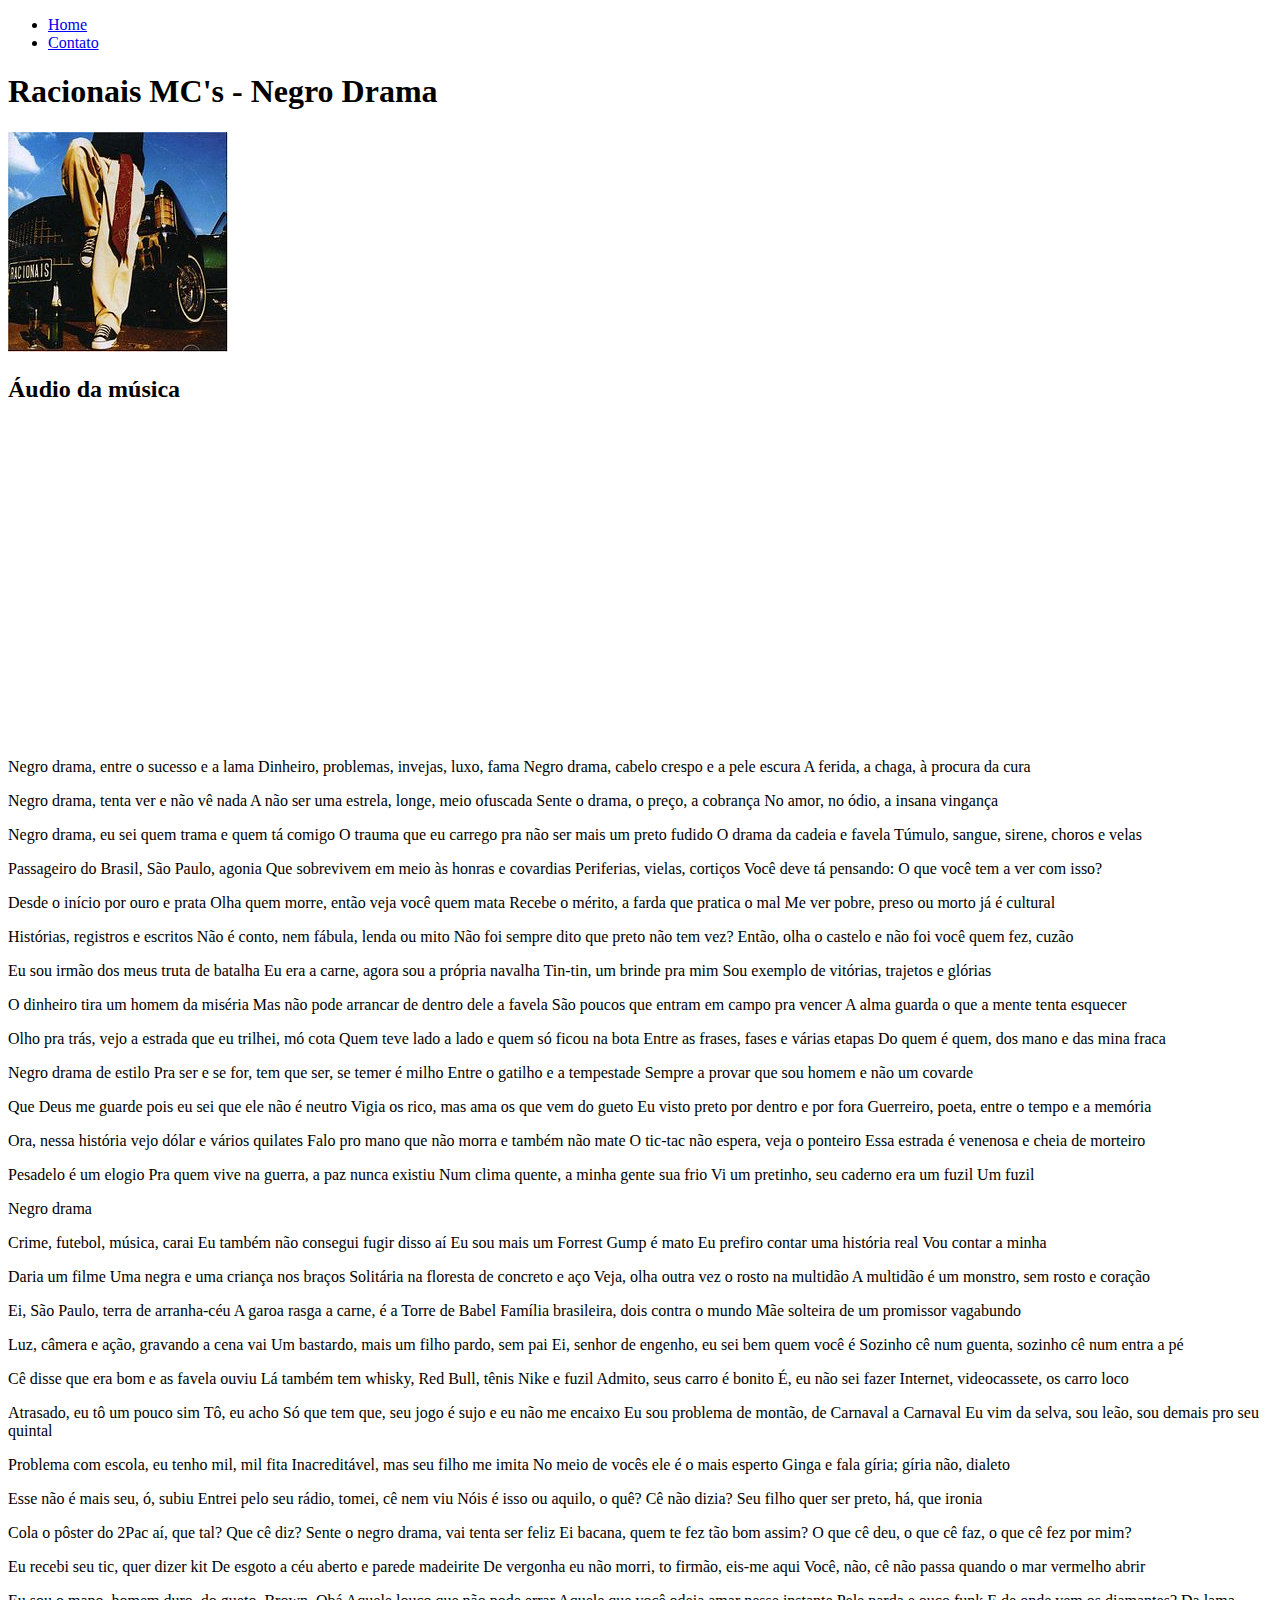
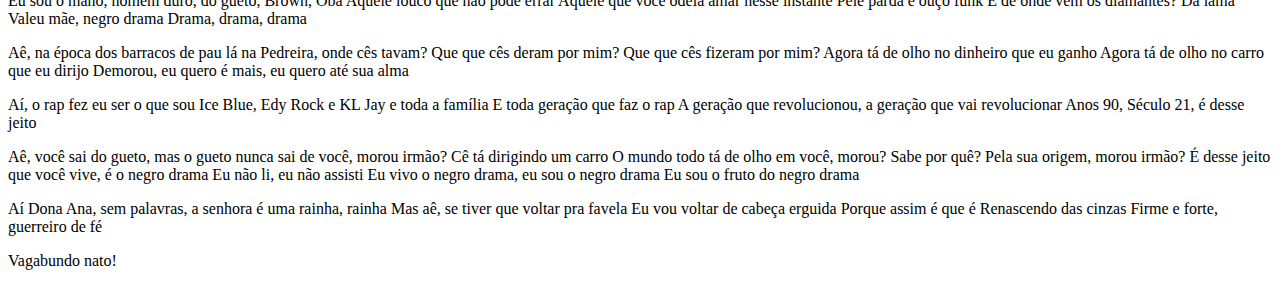
==== index.html @ 4be74e0b "add fundamentosweb html" ====
<!DOCTYPE html>
<html lang="ptBR">
<head>
    <meta charset="UTF-8">
    <meta http-equiv="X-UA-Compatible" content="IE=edge">
    <meta name="viewport" content="width=device-width, initial-scale=1.0">
    <title>Racionais MC's</title>
</head>
<body>
    <ul>
<li>
    <a href="index.html">Home</a>
</li>
<li>
    <a href="contato.html">Contato</a>
</li>
    </ul>
    <h1>Racionais MC's - Negro Drama</h1>
<img src="assets/img/Nada_como_um_dia_após_o_outro_dia.jpg" alt="Foto do Mano Brown, vocalista dos Racionais MC's">
<h2>Áudio da música</h2>
<iframe width="560" height="315" src="https://www.youtube.com/embed/tWSr-NDZI4s" title="YouTube video player" frameborder="0" allow="accelerometer; autoplay; clipboard-write; encrypted-media; gyroscope; picture-in-picture" allowfullscreen></iframe>
<p>Negro drama, entre o sucesso e a lama
    Dinheiro, problemas, invejas, luxo, fama
    Negro drama, cabelo crespo e a pele escura
    A ferida, a chaga, à procura da cura</p>
    <p>Negro drama, tenta ver e não vê nada
    A não ser uma estrela, longe, meio ofuscada
    Sente o drama, o preço, a cobrança
    No amor, no ódio, a insana vingança</p>
    <p>Negro drama, eu sei quem trama e quem tá comigo
    O trauma que eu carrego pra não ser mais um preto fudido
    O drama da cadeia e favela
    Túmulo, sangue, sirene, choros e velas</p>
    <p>Passageiro do Brasil, São Paulo, agonia
        Que sobrevivem em meio às honras e covardias
        Periferias, vielas, cortiços
        Você deve tá pensando: O que você tem a ver com isso?</p>
    <p>Desde o início por ouro e prata
        Olha quem morre, então veja você quem mata
        Recebe o mérito, a farda que pratica o mal
        Me ver pobre, preso ou morto já é cultural</p> 
        <p>Histórias, registros e escritos
            Não é conto, nem fábula, lenda ou mito
            Não foi sempre dito que preto não tem vez?
            Então, olha o castelo e não foi você quem fez, cuzão</p> 
            <p>Eu sou irmão dos meus truta de batalha
                Eu era a carne, agora sou a própria navalha
                Tin-tin, um brinde pra mim
                Sou exemplo de vitórias, trajetos e glórias</p>
                <p>O dinheiro tira um homem da miséria
                    Mas não pode arrancar de dentro dele a favela
                    São poucos que entram em campo pra vencer
                    A alma guarda o que a mente tenta esquecer</p>
                    <p>Olho pra trás, vejo a estrada que eu trilhei, mó cota
                        Quem teve lado a lado e quem só ficou na bota
                        Entre as frases, fases e várias etapas
                        Do quem é quem, dos mano e das mina fraca</p>
                        <p>Negro drama de estilo
                            Pra ser e se for, tem que ser, se temer é milho
                            Entre o gatilho e a tempestade
                            Sempre a provar que sou homem e não um covarde</p>
                            <p>Que Deus me guarde pois eu sei que ele não é neutro
                                Vigia os rico, mas ama os que vem do gueto
                                Eu visto preto por dentro e por fora
                                Guerreiro, poeta, entre o tempo e a memória</p>
                                <p>Ora, nessa história vejo dólar e vários quilates
                                    Falo pro mano que não morra e também não mate
                                    O tic-tac não espera, veja o ponteiro
                                    Essa estrada é venenosa e cheia de morteiro</p>
                                    <p>Pesadelo é um elogio
                                        Pra quem vive na guerra, a paz nunca existiu
                                        Num clima quente, a minha gente sua frio
                                        Vi um pretinho, seu caderno era um fuzil
                                        Um fuzil</p>
                                        <p>Negro drama</p>
                                        <p>Crime, futebol, música, carai
                                            Eu também não consegui fugir disso aí
                                            Eu sou mais um
                                            Forrest Gump é mato
                                            Eu prefiro contar uma história real
                                            Vou contar a minha</p>
                                            <p>Daria um filme
                                                Uma negra e uma criança nos braços
                                                Solitária na floresta de concreto e aço
                                                Veja, olha outra vez o rosto na multidão
                                                A multidão é um monstro, sem rosto e coração</p>
                                                <p>Ei, São Paulo, terra de arranha-céu
                                                    A garoa rasga a carne, é a Torre de Babel
                                                    Família brasileira, dois contra o mundo
                                                    Mãe solteira de um promissor vagabundo</p>
                                                    <p>Luz, câmera e ação, gravando a cena vai
                                                        Um bastardo, mais um filho pardo, sem pai
                                                        Ei, senhor de engenho, eu sei bem quem você é
                                                        Sozinho cê num guenta, sozinho cê num entra a pé</p>
                                                        <p>Cê disse que era bom e as favela ouviu
                                                            Lá também tem whisky, Red Bull, tênis Nike e fuzil
                                                            Admito, seus carro é bonito
                                                            É, eu não sei fazer
                                                            Internet, videocassete, os carro loco</p>
                                                            <p>Atrasado, eu tô um pouco sim
                                                                Tô, eu acho
                                                                Só que tem que, seu jogo é sujo e eu não me encaixo
                                                                Eu sou problema de montão, de Carnaval a Carnaval
                                                                Eu vim da selva, sou leão, sou demais pro seu quintal</p>
                                                                <p>Problema com escola, eu tenho mil, mil fita
                                                                    Inacreditável, mas seu filho me imita
                                                                    No meio de vocês ele é o mais esperto
                                                                    Ginga e fala gíria; gíria não, dialeto</p>
                                                                    <p>Esse não é mais seu, ó, subiu
                                                                        Entrei pelo seu rádio, tomei, cê nem viu
                                                                        Nóis é isso ou aquilo, o quê? Cê não dizia?
                                                                        Seu filho quer ser preto, há, que ironia</p>
                                                                        <p>Cola o pôster do 2Pac aí, que tal? Que cê diz?
                                                                            Sente o negro drama, vai tenta ser feliz
                                                                            Ei bacana, quem te fez tão bom assim?
                                                                            O que cê deu, o que cê faz, o que cê fez por mim?</p>
                                                                            <p>Eu recebi seu tic, quer dizer kit
                                                                                De esgoto a céu aberto e parede madeirite
                                                                                De vergonha eu não morri, to firmão, eis-me aqui
                                                                                Você, não, cê não passa quando o mar vermelho abrir</p>
                                                                                <p>Eu sou o mano, homem duro, do gueto, Brown, Obá
                                                                                    Aquele louco que não pode errar
                                                                                    Aquele que você odeia amar nesse instante
                                                                                    Pele parda e ouço funk
                                                                                    E de onde vem os diamantes? Da lama
                                                                                    Valeu mãe, negro drama
                                                                                    Drama, drama, drama</p>
                                                                                    <p>Aê, na época dos barracos de pau lá na Pedreira, onde cês tavam?
                                                                                        Que que cês deram por mim? Que que cês fizeram por mim?
                                                                                        Agora tá de olho no dinheiro que eu ganho
                                                                                        Agora tá de olho no carro que eu dirijo
                                                                                        Demorou, eu quero é mais, eu quero até sua alma</p>
                                                                                        <p>Aí, o rap fez eu ser o que sou
                                                                                            Ice Blue, Edy Rock e KL Jay e toda a família
                                                                                            E toda geração que faz o rap
                                                                                            A geração que revolucionou, a geração que vai revolucionar
                                                                                            Anos 90, Século 21, é desse jeito</p>
                                                                                            <p>Aê, você sai do gueto, mas o gueto nunca sai de você, morou irmão?
                                                                                                Cê tá dirigindo um carro
                                                                                                O mundo todo tá de olho em você, morou?
                                                                                                Sabe por quê? Pela sua origem, morou irmão?
                                                                                                É desse jeito que você vive, é o negro drama
                                                                                                Eu não li, eu não assisti
                                                                                                Eu vivo o negro drama, eu sou o negro drama
                                                                                                Eu sou o fruto do negro drama</p>
                                                                                                <p>Aí Dona Ana, sem palavras, a senhora é uma rainha, rainha
                                                                                                    Mas aê, se tiver que voltar pra favela
                                                                                                    Eu vou voltar de cabeça erguida
                                                                                                    Porque assim é que é
                                                                                                    Renascendo das cinzas
                                                                                                    Firme e forte, guerreiro de fé</p>
                                                                                                    <p>Vagabundo nato!</p>

















    

</body>
</html>
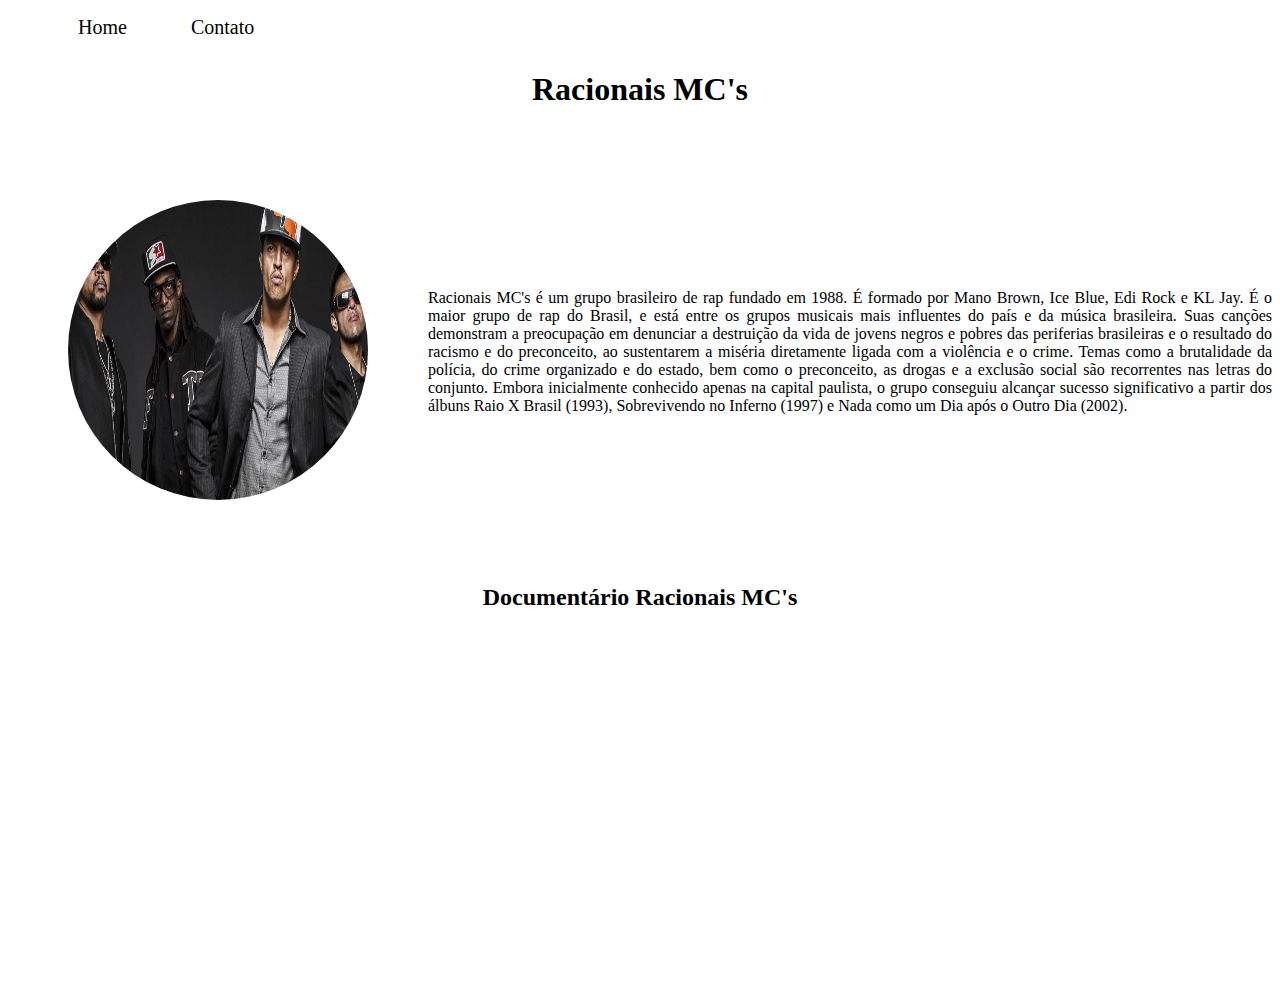
==== commit 4a98fe8f: "add css ao projeto" ====
--- a/index.html
+++ b/index.html
@@ -5,9 +5,10 @@
     <meta http-equiv="X-UA-Compatible" content="IE=edge">
     <meta name="viewport" content="width=device-width, initial-scale=1.0">
     <title>Racionais MC's</title>
+    <link rel="stylesheet" href="assets/css/style.css">
 </head>
 <body>
-    <ul>
+    <ul id="menu">
 <li>
     <a href="index.html">Home</a>
 </li>
@@ -15,159 +16,24 @@
     <a href="contato.html">Contato</a>
 </li>
     </ul>
-    <h1>Racionais MC's - Negro Drama</h1>
-<img src="assets/img/Nada_como_um_dia_após_o_outro_dia.jpg" alt="Foto do Mano Brown, vocalista dos Racionais MC's">
-<h2>Áudio da música</h2>
-<iframe width="560" height="315" src="https://www.youtube.com/embed/tWSr-NDZI4s" title="YouTube video player" frameborder="0" allow="accelerometer; autoplay; clipboard-write; encrypted-media; gyroscope; picture-in-picture" allowfullscreen></iframe>
-<p>Negro drama, entre o sucesso e a lama
-    Dinheiro, problemas, invejas, luxo, fama
-    Negro drama, cabelo crespo e a pele escura
-    A ferida, a chaga, à procura da cura</p>
-    <p>Negro drama, tenta ver e não vê nada
-    A não ser uma estrela, longe, meio ofuscada
-    Sente o drama, o preço, a cobrança
-    No amor, no ódio, a insana vingança</p>
-    <p>Negro drama, eu sei quem trama e quem tá comigo
-    O trauma que eu carrego pra não ser mais um preto fudido
-    O drama da cadeia e favela
-    Túmulo, sangue, sirene, choros e velas</p>
-    <p>Passageiro do Brasil, São Paulo, agonia
-        Que sobrevivem em meio às honras e covardias
-        Periferias, vielas, cortiços
-        Você deve tá pensando: O que você tem a ver com isso?</p>
-    <p>Desde o início por ouro e prata
-        Olha quem morre, então veja você quem mata
-        Recebe o mérito, a farda que pratica o mal
-        Me ver pobre, preso ou morto já é cultural</p> 
-        <p>Histórias, registros e escritos
-            Não é conto, nem fábula, lenda ou mito
-            Não foi sempre dito que preto não tem vez?
-            Então, olha o castelo e não foi você quem fez, cuzão</p> 
-            <p>Eu sou irmão dos meus truta de batalha
-                Eu era a carne, agora sou a própria navalha
-                Tin-tin, um brinde pra mim
-                Sou exemplo de vitórias, trajetos e glórias</p>
-                <p>O dinheiro tira um homem da miséria
-                    Mas não pode arrancar de dentro dele a favela
-                    São poucos que entram em campo pra vencer
-                    A alma guarda o que a mente tenta esquecer</p>
-                    <p>Olho pra trás, vejo a estrada que eu trilhei, mó cota
-                        Quem teve lado a lado e quem só ficou na bota
-                        Entre as frases, fases e várias etapas
-                        Do quem é quem, dos mano e das mina fraca</p>
-                        <p>Negro drama de estilo
-                            Pra ser e se for, tem que ser, se temer é milho
-                            Entre o gatilho e a tempestade
-                            Sempre a provar que sou homem e não um covarde</p>
-                            <p>Que Deus me guarde pois eu sei que ele não é neutro
-                                Vigia os rico, mas ama os que vem do gueto
-                                Eu visto preto por dentro e por fora
-                                Guerreiro, poeta, entre o tempo e a memória</p>
-                                <p>Ora, nessa história vejo dólar e vários quilates
-                                    Falo pro mano que não morra e também não mate
-                                    O tic-tac não espera, veja o ponteiro
-                                    Essa estrada é venenosa e cheia de morteiro</p>
-                                    <p>Pesadelo é um elogio
-                                        Pra quem vive na guerra, a paz nunca existiu
-                                        Num clima quente, a minha gente sua frio
-                                        Vi um pretinho, seu caderno era um fuzil
-                                        Um fuzil</p>
-                                        <p>Negro drama</p>
-                                        <p>Crime, futebol, música, carai
-                                            Eu também não consegui fugir disso aí
-                                            Eu sou mais um
-                                            Forrest Gump é mato
-                                            Eu prefiro contar uma história real
-                                            Vou contar a minha</p>
-                                            <p>Daria um filme
-                                                Uma negra e uma criança nos braços
-                                                Solitária na floresta de concreto e aço
-                                                Veja, olha outra vez o rosto na multidão
-                                                A multidão é um monstro, sem rosto e coração</p>
-                                                <p>Ei, São Paulo, terra de arranha-céu
-                                                    A garoa rasga a carne, é a Torre de Babel
-                                                    Família brasileira, dois contra o mundo
-                                                    Mãe solteira de um promissor vagabundo</p>
-                                                    <p>Luz, câmera e ação, gravando a cena vai
-                                                        Um bastardo, mais um filho pardo, sem pai
-                                                        Ei, senhor de engenho, eu sei bem quem você é
-                                                        Sozinho cê num guenta, sozinho cê num entra a pé</p>
-                                                        <p>Cê disse que era bom e as favela ouviu
-                                                            Lá também tem whisky, Red Bull, tênis Nike e fuzil
-                                                            Admito, seus carro é bonito
-                                                            É, eu não sei fazer
-                                                            Internet, videocassete, os carro loco</p>
-                                                            <p>Atrasado, eu tô um pouco sim
-                                                                Tô, eu acho
-                                                                Só que tem que, seu jogo é sujo e eu não me encaixo
-                                                                Eu sou problema de montão, de Carnaval a Carnaval
-                                                                Eu vim da selva, sou leão, sou demais pro seu quintal</p>
-                                                                <p>Problema com escola, eu tenho mil, mil fita
-                                                                    Inacreditável, mas seu filho me imita
-                                                                    No meio de vocês ele é o mais esperto
-                                                                    Ginga e fala gíria; gíria não, dialeto</p>
-                                                                    <p>Esse não é mais seu, ó, subiu
-                                                                        Entrei pelo seu rádio, tomei, cê nem viu
-                                                                        Nóis é isso ou aquilo, o quê? Cê não dizia?
-                                                                        Seu filho quer ser preto, há, que ironia</p>
-                                                                        <p>Cola o pôster do 2Pac aí, que tal? Que cê diz?
-                                                                            Sente o negro drama, vai tenta ser feliz
-                                                                            Ei bacana, quem te fez tão bom assim?
-                                                                            O que cê deu, o que cê faz, o que cê fez por mim?</p>
-                                                                            <p>Eu recebi seu tic, quer dizer kit
-                                                                                De esgoto a céu aberto e parede madeirite
-                                                                                De vergonha eu não morri, to firmão, eis-me aqui
-                                                                                Você, não, cê não passa quando o mar vermelho abrir</p>
-                                                                                <p>Eu sou o mano, homem duro, do gueto, Brown, Obá
-                                                                                    Aquele louco que não pode errar
-                                                                                    Aquele que você odeia amar nesse instante
-                                                                                    Pele parda e ouço funk
-                                                                                    E de onde vem os diamantes? Da lama
-                                                                                    Valeu mãe, negro drama
-                                                                                    Drama, drama, drama</p>
-                                                                                    <p>Aê, na época dos barracos de pau lá na Pedreira, onde cês tavam?
-                                                                                        Que que cês deram por mim? Que que cês fizeram por mim?
-                                                                                        Agora tá de olho no dinheiro que eu ganho
-                                                                                        Agora tá de olho no carro que eu dirijo
-                                                                                        Demorou, eu quero é mais, eu quero até sua alma</p>
-                                                                                        <p>Aí, o rap fez eu ser o que sou
-                                                                                            Ice Blue, Edy Rock e KL Jay e toda a família
-                                                                                            E toda geração que faz o rap
-                                                                                            A geração que revolucionou, a geração que vai revolucionar
-                                                                                            Anos 90, Século 21, é desse jeito</p>
-                                                                                            <p>Aê, você sai do gueto, mas o gueto nunca sai de você, morou irmão?
-                                                                                                Cê tá dirigindo um carro
-                                                                                                O mundo todo tá de olho em você, morou?
-                                                                                                Sabe por quê? Pela sua origem, morou irmão?
-                                                                                                É desse jeito que você vive, é o negro drama
-                                                                                                Eu não li, eu não assisti
-                                                                                                Eu vivo o negro drama, eu sou o negro drama
-                                                                                                Eu sou o fruto do negro drama</p>
-                                                                                                <p>Aí Dona Ana, sem palavras, a senhora é uma rainha, rainha
-                                                                                                    Mas aê, se tiver que voltar pra favela
-                                                                                                    Eu vou voltar de cabeça erguida
-                                                                                                    Porque assim é que é
-                                                                                                    Renascendo das cinzas
-                                                                                                    Firme e forte, guerreiro de fé</p>
-                                                                                                    <p>Vagabundo nato!</p>
+    <h1><p class="center">Racionais MC's</p></h1>
+<div class="container">
+<div class="p-30">
+    <div>
+        <img class="br-50 wh-300 p-30"src="assets/img/image.jpg" alt="Foto do grupo Racionais MC's"></div> 
+    </div>
+    <p class="justify">Racionais MC's é um grupo brasileiro de rap fundado em 1988. É formado por Mano Brown, Ice Blue, Edi Rock e KL Jay. É o maior grupo de rap do Brasil, 
+e está entre os grupos musicais mais influentes do país e da música brasileira. Suas canções demonstram a preocupação em denunciar a destruição da vida de jovens negros e pobres das periferias brasileiras e o resultado do racismo e do preconceito,
+ao sustentarem a miséria diretamente ligada com a violência e o crime. Temas como a brutalidade da polícia, do crime organizado e do estado, bem como o preconceito, as drogas e a exclusão social são recorrentes nas letras do conjunto. 
+Embora inicialmente conhecido apenas na capital paulista, o grupo conseguiu alcançar sucesso significativo a partir dos álbuns Raio X Brasil (1993), 
+Sobrevivendo no Inferno (1997) e Nada como um Dia após o Outro Dia (2002). </p>
+</div>
 
 
 
+<h2 class="center">Documentário Racionais MC's</h2>
+<div class="container mb-50"><iframe width="560" height="315" src="https://www.youtube.com/embed/jLZKuDg8b-s" title="YouTube video player" frameborder="0" allow="accelerometer; autoplay; clipboard-write; encrypted-media; gyroscope; picture-in-picture" allowfullscreen></iframe></div>
 
-
-
-
-
-
-
-
-
-
-
-
-
-
-    
 
 </body>
 </html>--- a/assets/css/style.css
+++ b/assets/css/style.css
@@ -0,0 +1,63 @@
+/*Estilos da página index.html*/
+
+.center {
+    text-align: center;
+}
+
+.justify{
+    text-align: justify;
+}
+
+.container{
+    display: flex;
+    flex-flow: row;
+    justify-content: center;
+    align-items: center;
+}
+
+#menu li{
+display: inline;
+padding: 30px;
+
+}
+
+#menu li a{
+    text-decoration: none;
+    color: black;
+    font-size: 20px;
+}
+
+#menu li a:hover{
+    color: grey
+}
+
+.p-30{
+    padding: 30px;
+}
+
+.br-50{
+border-radius: 50%;   
+}
+
+.wh-300{
+width: 300px; 
+height: 300px;   
+}
+
+.tm-social{
+width: 50px;
+height: 50px;    
+}
+
+.mb-50{
+margin-bottom: 50px;  
+}
+
+/*
+Estilos da página contato.html
+
+*/
+
+.ml-50{
+margin-left: 50px;
+}